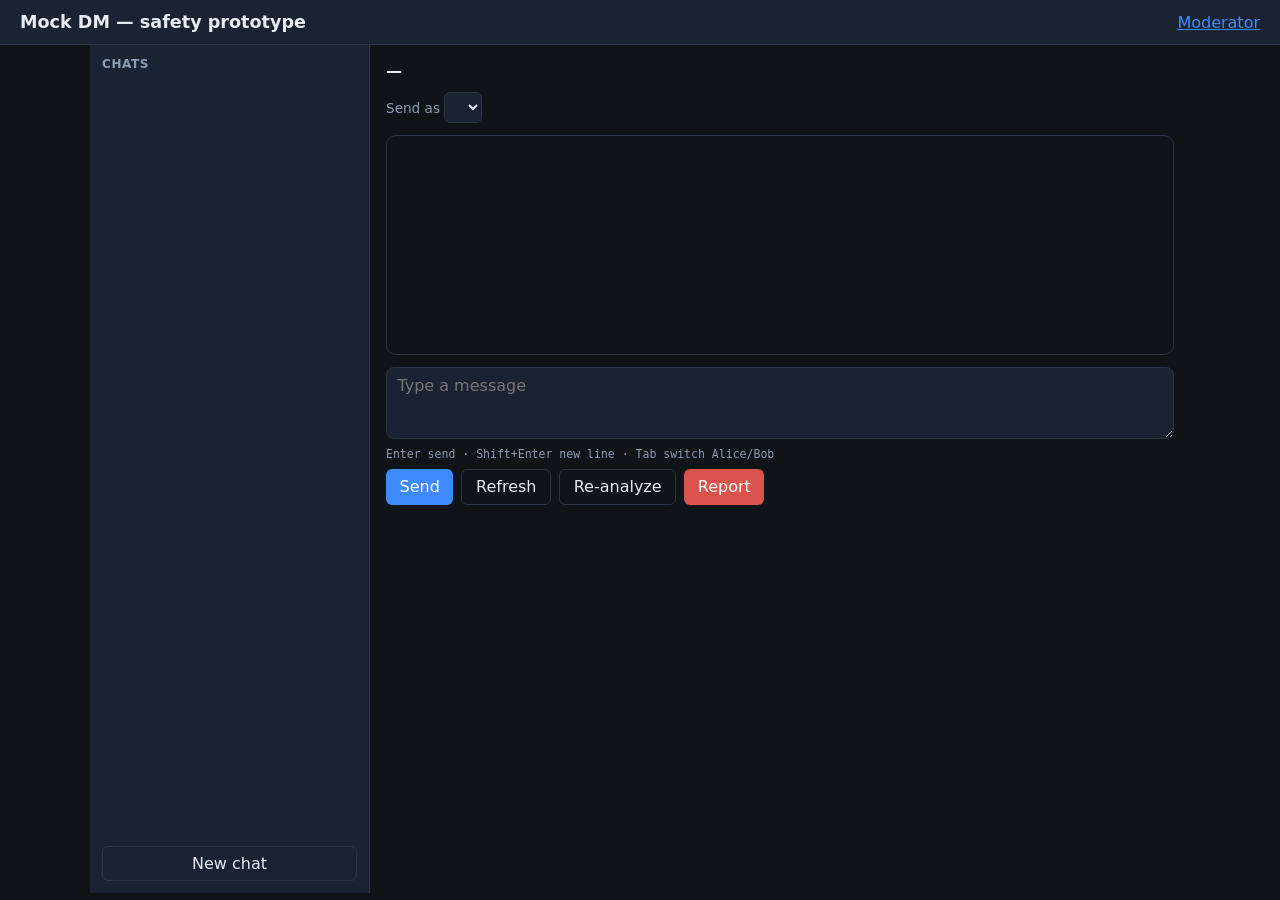
==== frontend/index.html @ 2c087c36 "Initial commit (PAN12 removed)" ====
<!DOCTYPE html>
<html lang="en">
<head>
<meta charset="UTF-8" />
<meta name="viewport" content="width=device-width, initial-scale=1" />
<title>Chat prototype</title>
<style>
:root{--bg:#0f1419;--panel:#1a2332;--text:#e7ecf3;--muted:#8b9bb4;--accent:#3d8bfd;--warn:#f0ad4e;--danger:#d9534f;--safe:#5cb85c;--border:#2a3545;}
*{box-sizing:border-box;}
body{margin:0;font-family:Segoe UI,system-ui,sans-serif;background:var(--bg);color:var(--text);min-height:100vh;}
a{color:var(--accent);}
header{display:flex;align-items:center;justify-content:space-between;padding:.75rem 1.25rem;border-bottom:1px solid var(--border);background:var(--panel);}
h1{font-size:1.1rem;margin:0;font-weight:600;}
.layout{display:flex;max-width:1100px;margin:0 auto;min-height:calc(100vh - 52px);}
.sidebar{width:280px;flex-shrink:0;border-right:1px solid var(--border);background:var(--panel);padding:.75rem;display:flex;flex-direction:column;gap:.5rem;}
.sidebar h2{font-size:.75rem;text-transform:uppercase;letter-spacing:.05em;color:var(--muted);margin:0 0 .25rem;}
#chatList{list-style:none;margin:0;padding:0;overflow-y:auto;flex:1;max-height:calc(100vh - 140px);}
#chatList li{padding:.55rem .65rem;border-radius:8px;cursor:pointer;border:1px solid transparent;font-size:.9rem;margin-bottom:.35rem;}
#chatList li:hover{background:rgba(61,139,253,.08);}
#chatList li.active{background:rgba(61,139,253,.18);border-color:var(--accent);}
#chatList .sub{font-size:.72rem;color:var(--muted);margin-top:.2rem;font-family:ui-monospace,monospace;word-break:break-all;}
.main-col{flex:1;padding:1rem;min-width:0;}
.toolbar{display:flex;flex-wrap:wrap;gap:.5rem;align-items:center;margin-bottom:.75rem;}
.conv-head{margin-bottom:.75rem;}
.conv-head .title{font-size:1rem;font-weight:600;}
.conv-head .pid{font-size:.75rem;color:var(--muted);font-family:ui-monospace,monospace;word-break:break-all;margin-top:.2rem;}
label{font-size:.85rem;color:var(--muted);}
select,button,textarea{font:inherit;}
select{background:var(--panel);color:var(--text);border:1px solid var(--border);border-radius:6px;padding:.35rem .5rem;}
button{background:var(--accent);color:#fff;border:none;border-radius:6px;padding:.45rem .85rem;cursor:pointer;}
button.secondary{background:transparent;border:1px solid var(--border);color:var(--text);}
button.danger{background:var(--danger);}
.thread{border:1px solid var(--border);border-radius:10px;padding:.75rem;min-height:220px;max-height:420px;overflow-y:auto;background:var(--bg);margin-bottom:.75rem;}
.msg{margin-bottom:.6rem;font-size:.95rem;}
.msg .meta{font-size:.75rem;color:var(--muted);margin-bottom:.15rem;}
.composer{display:flex;flex-direction:column;gap:.5rem;}
textarea{width:100%;min-height:72px;resize:vertical;background:var(--panel);color:var(--text);border:1px solid var(--border);border-radius:8px;padding:.5rem .65rem;}
.banner{display:none;padding:.65rem .85rem;border-radius:8px;margin-bottom:.75rem;font-size:.9rem;border:1px solid var(--warn);background:rgba(240,173,78,.12);}
.banner.visible{display:block;}
.banner.high{border-color:var(--danger);background:rgba(217,83,79,.15);}
.modal-backdrop{display:none;position:fixed;inset:0;background:rgba(0,0,0,.55);align-items:center;justify-content:center;padding:1rem;z-index:50;}
.modal-backdrop.visible{display:flex;}
.modal{background:var(--panel);border:1px solid var(--border);border-radius:12px;padding:1.25rem;max-width:420px;width:100%;}
.modal h2{margin:0 0 .5rem;font-size:1.1rem;}
.risk-pill{display:inline-block;font-size:.75rem;padding:.15rem .45rem;border-radius:999px;margin-left:.35rem;vertical-align:middle;}
.risk-pill.safe{background:rgba(92,184,92,.2);color:var(--safe);}
.risk-pill.suspicious{background:rgba(240,173,78,.2);color:var(--warn);}
.risk-pill.high_risk{background:rgba(217,83,79,.25);color:var(--danger);}
.mono{font-family:ui-monospace,monospace;font-size:.78rem;}
</style>
</head>
<body>
<header><h1>Mock DM — safety prototype</h1><nav><a href="/moderator.html">Moderator</a></nav></header>
<div class="layout">
<aside class="sidebar">
<h2>Chats</h2>
<ul id="chatList" aria-label="Conversation list"></ul>
<button type="button" class="secondary" id="newChat" style="width:100%">New chat</button>
</aside>
<div class="main-col">
<div class="conv-head"><div class="title" id="convTitle">—</div><div class="pid" id="convPublicId"></div></div>
<div class="toolbar"><label>Send as <select id="userSelect"></select></label><span id="riskLabel"></span></div>
<div id="banner" class="banner" role="status"></div>
<div id="modal" class="modal-backdrop" aria-hidden="true"><div class="modal" role="dialog"><h2>Safety alert</h2><p>This conversation may involve unsafe behaviour. You can report or dismiss.</p><div style="display:flex;gap:.5rem;flex-wrap:wrap;margin-top:.75rem"><button type="button" id="modalReport">Report</button><button type="button" class="secondary" id="modalDismiss">Dismiss</button></div></div></div>
<section class="thread" id="thread" aria-live="polite"></section>
<section class="composer">
<textarea id="input" placeholder="Type a message" aria-keyshortcuts="Enter Shift+Enter Tab"></textarea>
<p class="mono" style="color:var(--muted);font-size:.72rem;margin:0">Enter send · Shift+Enter new line · Tab switch Alice/Bob</p>
<div style="display:flex;gap:.5rem;flex-wrap:wrap">
<button type="button" id="send">Send</button>
<button type="button" class="secondary" id="refresh">Refresh</button>
<button type="button" class="secondary" id="analyze">Re-analyze</button>
<button type="button" class="danger" id="report">Report</button>
</div>
<p id="restrictNote" class="mono" style="color:var(--muted);margin:0"></p>
</section>
</div>
</div>
<script>
const API="/api";
let state={conversationId:null,users:[],conversations:[]};
function el(id){return document.getElementById(id);}
function tierClass(t){return t==="high_risk"?"high_risk":t==="suspicious"?"suspicious":"safe";}
function renderRisk(risk){const label=el("riskLabel"),banner=el("banner"),modal=el("modal");if(!risk){label.textContent="";banner.classList.remove("visible","high");return;}
label.innerHTML=`Risk: <span class="risk-pill ${tierClass(risk.tier)}">${risk.tier}</span> <span class="mono" style="color:var(--muted)">(${risk.final_score})</span>`;
if(risk.tier==="suspicious"){banner.textContent="Heads up: this thread looks suspicious.";banner.classList.add("visible");banner.classList.remove("high");}
else if(risk.tier==="high_risk"){banner.textContent="High risk: messaging may be restricted.";banner.classList.add("visible","high");modal.classList.add("visible");modal.setAttribute("aria-hidden","false");}
else{banner.classList.remove("visible","high");}}
function escapeHtml(s){return s.replaceAll("&","&amp;").replaceAll("<","&lt;").replaceAll(">","&gt;").replaceAll('"',"&quot;");}
function renderChatList(){const ul=el("chatList");ul.innerHTML="";
for(const c of state.conversations){const li=document.createElement("li");li.className=c.id===state.conversationId?"active":"";
li.innerHTML=`<div>${escapeHtml(c.title)}</div><div class="sub">#${c.id} · ${escapeHtml(c.public_id)}</div><div class="sub">${escapeHtml(c.last_preview)}</div>`;
li.onclick=()=>{state.conversationId=c.id;renderChatList();refresh();};ul.appendChild(li);}}
function renderThread(data){el("convTitle").textContent=data.title||"Chat";el("convPublicId").textContent="public_id: "+(data.public_id||"—");
const thread=el("thread");thread.innerHTML="";
for(const m of data.messages||[]){const u=state.users.find(x=>x.id===m.sender_id);const name=u?u.username:`user ${m.sender_id}`;
const div=document.createElement("div");div.className="msg";div.innerHTML=`<div class="meta">${name}</div><div>${escapeHtml(m.content)}</div>`;thread.appendChild(div);}
thread.scrollTop=thread.scrollHeight;renderRisk(data.latest_risk);
el("restrictNote").textContent=data.send_restricted?"Sending restricted until moderator dismisses.":"";}
async function refresh(){if(state.conversationId==null)return;
const [listRes,threadRes]=await Promise.all([fetch(`${API}/conversations`),fetch(`${API}/conversations/${state.conversationId}`)]);
if(!listRes.ok||!threadRes.ok)throw new Error("load");
state.conversations=await listRes.json();renderChatList();renderThread(await threadRes.json());}
async function bootstrap(){const res=await fetch(`${API}/bootstrap`,{method:"POST"});if(!res.ok)throw new Error("bootstrap");const data=await res.json();
state.conversationId=data.conversation_id;state.users=data.users;state.conversations=data.conversations||[];const sel=el("userSelect");sel.innerHTML="";
for(const u of data.users.filter(x=>x.role!=="moderator")){const opt=document.createElement("option");opt.value=String(u.id);opt.textContent=u.username;sel.appendChild(opt);}
const mod=data.users.find(x=>x.role==="moderator");if(mod){const opt=document.createElement("option");opt.value=String(mod.id);opt.textContent=mod.username+" (moderator)";sel.appendChild(opt);}
renderChatList();await refresh();}
async function send(){const text=el("input").value.trim();if(!text)return;const senderId=Number(el("userSelect").value);
const res=await fetch(`${API}/send_message`,{method:"POST",headers:{"Content-Type":"application/json"},body:JSON.stringify({conversation_id:state.conversationId,sender_id:senderId,content:text})});
if(!res.ok){let d={};try{d=await res.json();}catch(e){}alert(d.detail||res.statusText);return;}
el("input").value="";const data=await res.json();await refresh();if(data.risk)renderRisk(data.risk);}
async function reanalyze(){const res=await fetch(`${API}/conversations/${state.conversationId}/analyze`,{method:"POST"});if(!res.ok){alert("Analyze failed");return;}await refresh();}
async function report(){const res=await fetch(`${API}/conversations/${state.conversationId}/flag`,{method:"POST",headers:{"Content-Type":"application/json"},body:JSON.stringify({source:"user",reason:"user_report_ui"})});
if(!res.ok){alert("Flag failed");return;}alert("Reported to moderator queue.");}
async function newChat(){const title=prompt("Title for the new chat (optional):","");const res=await fetch(`${API}/conversations`,{method:"POST",headers:{"Content-Type":"application/json"},body:JSON.stringify({title:title||null})});
if(!res.ok){alert("Could not create chat");return;}const sum=await res.json();state.conversationId=sum.id;await refresh();}
function aliceBobIds(){const a=state.users.find(u=>u.username==="alice"),b=state.users.find(u=>u.username==="bob");
if(a&&b)return[a.id,b.id];const reg=state.users.filter(u=>u.role==="user").sort((x,y)=>x.id-y.id);return reg.length>=2?[reg[0].id,reg[1].id]:reg.map(u=>u.id);}
function cycleAliceBob(){const ids=aliceBobIds();if(ids.length<2)return;const sel=el("userSelect");const cur=Number(sel.value);const i=ids.indexOf(cur);sel.value=String(ids[(i+1)%ids.length]);}
function onComposerKeydown(e){if(e.key==="Enter"&&!e.shiftKey){e.preventDefault();send();return;}
if(e.key==="Tab"){e.preventDefault();cycleAliceBob();}}
el("input").addEventListener("keydown",onComposerKeydown);
el("send").onclick=send;el("refresh").onclick=refresh;el("analyze").onclick=reanalyze;el("report").onclick=report;el("newChat").onclick=newChat;
el("modalDismiss").onclick=()=>{el("modal").classList.remove("visible");el("modal").setAttribute("aria-hidden","true");};
el("modalReport").onclick=async()=>{await report();el("modal").classList.remove("visible");el("modal").setAttribute("aria-hidden","true");};
bootstrap().catch(e=>{console.error(e);alert("Start API: python -m uvicorn app.main:app --reload");});
</script>
</body>
</html>
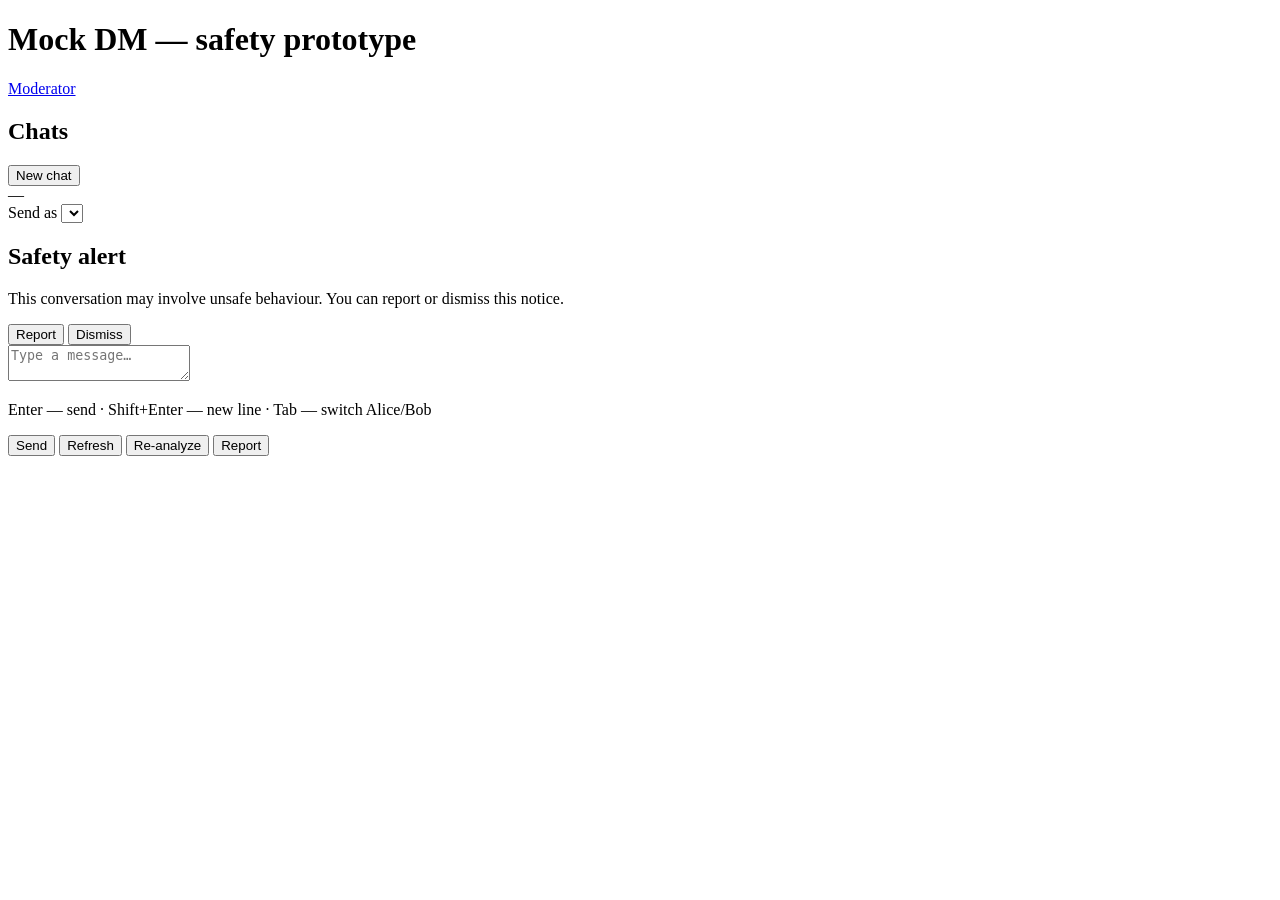
==== commit 68d1c8fa: "seperating html,css,js" ====
--- a/frontend/index.html
+++ b/frontend/index.html
@@ -1,130 +1,113 @@
 <!DOCTYPE html>
 <html lang="en">
-<head>
-<meta charset="UTF-8" />
-<meta name="viewport" content="width=device-width, initial-scale=1" />
-<title>Chat prototype</title>
-<style>
-:root{--bg:#0f1419;--panel:#1a2332;--text:#e7ecf3;--muted:#8b9bb4;--accent:#3d8bfd;--warn:#f0ad4e;--danger:#d9534f;--safe:#5cb85c;--border:#2a3545;}
-*{box-sizing:border-box;}
-body{margin:0;font-family:Segoe UI,system-ui,sans-serif;background:var(--bg);color:var(--text);min-height:100vh;}
-a{color:var(--accent);}
-header{display:flex;align-items:center;justify-content:space-between;padding:.75rem 1.25rem;border-bottom:1px solid var(--border);background:var(--panel);}
-h1{font-size:1.1rem;margin:0;font-weight:600;}
-.layout{display:flex;max-width:1100px;margin:0 auto;min-height:calc(100vh - 52px);}
-.sidebar{width:280px;flex-shrink:0;border-right:1px solid var(--border);background:var(--panel);padding:.75rem;display:flex;flex-direction:column;gap:.5rem;}
-.sidebar h2{font-size:.75rem;text-transform:uppercase;letter-spacing:.05em;color:var(--muted);margin:0 0 .25rem;}
-#chatList{list-style:none;margin:0;padding:0;overflow-y:auto;flex:1;max-height:calc(100vh - 140px);}
-#chatList li{padding:.55rem .65rem;border-radius:8px;cursor:pointer;border:1px solid transparent;font-size:.9rem;margin-bottom:.35rem;}
-#chatList li:hover{background:rgba(61,139,253,.08);}
-#chatList li.active{background:rgba(61,139,253,.18);border-color:var(--accent);}
-#chatList .sub{font-size:.72rem;color:var(--muted);margin-top:.2rem;font-family:ui-monospace,monospace;word-break:break-all;}
-.main-col{flex:1;padding:1rem;min-width:0;}
-.toolbar{display:flex;flex-wrap:wrap;gap:.5rem;align-items:center;margin-bottom:.75rem;}
-.conv-head{margin-bottom:.75rem;}
-.conv-head .title{font-size:1rem;font-weight:600;}
-.conv-head .pid{font-size:.75rem;color:var(--muted);font-family:ui-monospace,monospace;word-break:break-all;margin-top:.2rem;}
-label{font-size:.85rem;color:var(--muted);}
-select,button,textarea{font:inherit;}
-select{background:var(--panel);color:var(--text);border:1px solid var(--border);border-radius:6px;padding:.35rem .5rem;}
-button{background:var(--accent);color:#fff;border:none;border-radius:6px;padding:.45rem .85rem;cursor:pointer;}
-button.secondary{background:transparent;border:1px solid var(--border);color:var(--text);}
-button.danger{background:var(--danger);}
-.thread{border:1px solid var(--border);border-radius:10px;padding:.75rem;min-height:220px;max-height:420px;overflow-y:auto;background:var(--bg);margin-bottom:.75rem;}
-.msg{margin-bottom:.6rem;font-size:.95rem;}
-.msg .meta{font-size:.75rem;color:var(--muted);margin-bottom:.15rem;}
-.composer{display:flex;flex-direction:column;gap:.5rem;}
-textarea{width:100%;min-height:72px;resize:vertical;background:var(--panel);color:var(--text);border:1px solid var(--border);border-radius:8px;padding:.5rem .65rem;}
-.banner{display:none;padding:.65rem .85rem;border-radius:8px;margin-bottom:.75rem;font-size:.9rem;border:1px solid var(--warn);background:rgba(240,173,78,.12);}
-.banner.visible{display:block;}
-.banner.high{border-color:var(--danger);background:rgba(217,83,79,.15);}
-.modal-backdrop{display:none;position:fixed;inset:0;background:rgba(0,0,0,.55);align-items:center;justify-content:center;padding:1rem;z-index:50;}
-.modal-backdrop.visible{display:flex;}
-.modal{background:var(--panel);border:1px solid var(--border);border-radius:12px;padding:1.25rem;max-width:420px;width:100%;}
-.modal h2{margin:0 0 .5rem;font-size:1.1rem;}
-.risk-pill{display:inline-block;font-size:.75rem;padding:.15rem .45rem;border-radius:999px;margin-left:.35rem;vertical-align:middle;}
-.risk-pill.safe{background:rgba(92,184,92,.2);color:var(--safe);}
-.risk-pill.suspicious{background:rgba(240,173,78,.2);color:var(--warn);}
-.risk-pill.high_risk{background:rgba(217,83,79,.25);color:var(--danger);}
-.mono{font-family:ui-monospace,monospace;font-size:.78rem;}
-</style>
-</head>
-<body>
-<header><h1>Mock DM — safety prototype</h1><nav><a href="/moderator.html">Moderator</a></nav></header>
-<div class="layout">
-<aside class="sidebar">
-<h2>Chats</h2>
-<ul id="chatList" aria-label="Conversation list"></ul>
-<button type="button" class="secondary" id="newChat" style="width:100%">New chat</button>
-</aside>
-<div class="main-col">
-<div class="conv-head"><div class="title" id="convTitle">—</div><div class="pid" id="convPublicId"></div></div>
-<div class="toolbar"><label>Send as <select id="userSelect"></select></label><span id="riskLabel"></span></div>
-<div id="banner" class="banner" role="status"></div>
-<div id="modal" class="modal-backdrop" aria-hidden="true"><div class="modal" role="dialog"><h2>Safety alert</h2><p>This conversation may involve unsafe behaviour. You can report or dismiss.</p><div style="display:flex;gap:.5rem;flex-wrap:wrap;margin-top:.75rem"><button type="button" id="modalReport">Report</button><button type="button" class="secondary" id="modalDismiss">Dismiss</button></div></div></div>
-<section class="thread" id="thread" aria-live="polite"></section>
-<section class="composer">
-<textarea id="input" placeholder="Type a message" aria-keyshortcuts="Enter Shift+Enter Tab"></textarea>
-<p class="mono" style="color:var(--muted);font-size:.72rem;margin:0">Enter send · Shift+Enter new line · Tab switch Alice/Bob</p>
-<div style="display:flex;gap:.5rem;flex-wrap:wrap">
-<button type="button" id="send">Send</button>
-<button type="button" class="secondary" id="refresh">Refresh</button>
-<button type="button" class="secondary" id="analyze">Re-analyze</button>
-<button type="button" class="danger" id="report">Report</button>
-</div>
-<p id="restrictNote" class="mono" style="color:var(--muted);margin:0"></p>
-</section>
-</div>
-</div>
-<script>
-const API="/api";
-let state={conversationId:null,users:[],conversations:[]};
-function el(id){return document.getElementById(id);}
-function tierClass(t){return t==="high_risk"?"high_risk":t==="suspicious"?"suspicious":"safe";}
-function renderRisk(risk){const label=el("riskLabel"),banner=el("banner"),modal=el("modal");if(!risk){label.textContent="";banner.classList.remove("visible","high");return;}
-label.innerHTML=`Risk: <span class="risk-pill ${tierClass(risk.tier)}">${risk.tier}</span> <span class="mono" style="color:var(--muted)">(${risk.final_score})</span>`;
-if(risk.tier==="suspicious"){banner.textContent="Heads up: this thread looks suspicious.";banner.classList.add("visible");banner.classList.remove("high");}
-else if(risk.tier==="high_risk"){banner.textContent="High risk: messaging may be restricted.";banner.classList.add("visible","high");modal.classList.add("visible");modal.setAttribute("aria-hidden","false");}
-else{banner.classList.remove("visible","high");}}
-function escapeHtml(s){return s.replaceAll("&","&amp;").replaceAll("<","&lt;").replaceAll(">","&gt;").replaceAll('"',"&quot;");}
-function renderChatList(){const ul=el("chatList");ul.innerHTML="";
-for(const c of state.conversations){const li=document.createElement("li");li.className=c.id===state.conversationId?"active":"";
-li.innerHTML=`<div>${escapeHtml(c.title)}</div><div class="sub">#${c.id} · ${escapeHtml(c.public_id)}</div><div class="sub">${escapeHtml(c.last_preview)}</div>`;
-li.onclick=()=>{state.conversationId=c.id;renderChatList();refresh();};ul.appendChild(li);}}
-function renderThread(data){el("convTitle").textContent=data.title||"Chat";el("convPublicId").textContent="public_id: "+(data.public_id||"—");
-const thread=el("thread");thread.innerHTML="";
-for(const m of data.messages||[]){const u=state.users.find(x=>x.id===m.sender_id);const name=u?u.username:`user ${m.sender_id}`;
-const div=document.createElement("div");div.className="msg";div.innerHTML=`<div class="meta">${name}</div><div>${escapeHtml(m.content)}</div>`;thread.appendChild(div);}
-thread.scrollTop=thread.scrollHeight;renderRisk(data.latest_risk);
-el("restrictNote").textContent=data.send_restricted?"Sending restricted until moderator dismisses.":"";}
-async function refresh(){if(state.conversationId==null)return;
-const [listRes,threadRes]=await Promise.all([fetch(`${API}/conversations`),fetch(`${API}/conversations/${state.conversationId}`)]);
-if(!listRes.ok||!threadRes.ok)throw new Error("load");
-state.conversations=await listRes.json();renderChatList();renderThread(await threadRes.json());}
-async function bootstrap(){const res=await fetch(`${API}/bootstrap`,{method:"POST"});if(!res.ok)throw new Error("bootstrap");const data=await res.json();
-state.conversationId=data.conversation_id;state.users=data.users;state.conversations=data.conversations||[];const sel=el("userSelect");sel.innerHTML="";
-for(const u of data.users.filter(x=>x.role!=="moderator")){const opt=document.createElement("option");opt.value=String(u.id);opt.textContent=u.username;sel.appendChild(opt);}
-const mod=data.users.find(x=>x.role==="moderator");if(mod){const opt=document.createElement("option");opt.value=String(mod.id);opt.textContent=mod.username+" (moderator)";sel.appendChild(opt);}
-renderChatList();await refresh();}
-async function send(){const text=el("input").value.trim();if(!text)return;const senderId=Number(el("userSelect").value);
-const res=await fetch(`${API}/send_message`,{method:"POST",headers:{"Content-Type":"application/json"},body:JSON.stringify({conversation_id:state.conversationId,sender_id:senderId,content:text})});
-if(!res.ok){let d={};try{d=await res.json();}catch(e){}alert(d.detail||res.statusText);return;}
-el("input").value="";const data=await res.json();await refresh();if(data.risk)renderRisk(data.risk);}
-async function reanalyze(){const res=await fetch(`${API}/conversations/${state.conversationId}/analyze`,{method:"POST"});if(!res.ok){alert("Analyze failed");return;}await refresh();}
-async function report(){const res=await fetch(`${API}/conversations/${state.conversationId}/flag`,{method:"POST",headers:{"Content-Type":"application/json"},body:JSON.stringify({source:"user",reason:"user_report_ui"})});
-if(!res.ok){alert("Flag failed");return;}alert("Reported to moderator queue.");}
-async function newChat(){const title=prompt("Title for the new chat (optional):","");const res=await fetch(`${API}/conversations`,{method:"POST",headers:{"Content-Type":"application/json"},body:JSON.stringify({title:title||null})});
-if(!res.ok){alert("Could not create chat");return;}const sum=await res.json();state.conversationId=sum.id;await refresh();}
-function aliceBobIds(){const a=state.users.find(u=>u.username==="alice"),b=state.users.find(u=>u.username==="bob");
-if(a&&b)return[a.id,b.id];const reg=state.users.filter(u=>u.role==="user").sort((x,y)=>x.id-y.id);return reg.length>=2?[reg[0].id,reg[1].id]:reg.map(u=>u.id);}
-function cycleAliceBob(){const ids=aliceBobIds();if(ids.length<2)return;const sel=el("userSelect");const cur=Number(sel.value);const i=ids.indexOf(cur);sel.value=String(ids[(i+1)%ids.length]);}
-function onComposerKeydown(e){if(e.key==="Enter"&&!e.shiftKey){e.preventDefault();send();return;}
-if(e.key==="Tab"){e.preventDefault();cycleAliceBob();}}
-el("input").addEventListener("keydown",onComposerKeydown);
-el("send").onclick=send;el("refresh").onclick=refresh;el("analyze").onclick=reanalyze;el("report").onclick=report;el("newChat").onclick=newChat;
-el("modalDismiss").onclick=()=>{el("modal").classList.remove("visible");el("modal").setAttribute("aria-hidden","true");};
-el("modalReport").onclick=async()=>{await report();el("modal").classList.remove("visible");el("modal").setAttribute("aria-hidden","true");};
-bootstrap().catch(e=>{console.error(e);alert("Start API: python -m uvicorn app.main:app --reload");});
-</script>
-</body>
+  <head>
+    <meta charset="UTF-8" />
+    <meta name="viewport" content="width=device-width, initial-scale=1" />
+    <title>Chat prototype — safety demo</title>
+    <link rel="stylesheet" href="/css/common.css" />
+    <link rel="stylesheet" href="/css/chat.css" />
+  </head>
+  <body>
+    <header class="app-header">
+      <h1>Mock DM — safety prototype</h1>
+      <nav>
+        <a href="/moderator.html">Moderator</a>
+      </nav>
+    </header>
+
+    <div class="chat-layout">
+      <aside class="chat-sidebar" aria-label="Conversations">
+        <h2 class="chat-sidebar__heading">Chats</h2>
+        <ul id="chatList" class="chat-list" aria-label="Conversation list"></ul>
+        <button type="button" id="newChat" class="btn btn--secondary btn--block">
+          New chat
+        </button>
+      </aside>
+
+      <div class="chat-main">
+        <header class="chat-conv-head">
+          <div class="chat-conv-head__title" id="convTitle">—</div>
+          <div class="chat-conv-head__id mono" id="convPublicId"></div>
+        </header>
+
+        <div class="chat-toolbar">
+          <label>
+            Send as
+            <select id="userSelect" aria-label="Send as user"></select>
+          </label>
+          <span id="riskLabel" aria-live="polite"></span>
+        </div>
+
+        <div
+          id="riskBanner"
+          class="risk-banner"
+          role="status"
+          aria-live="polite"
+        ></div>
+
+        <div
+          id="safetyModal"
+          class="modal-backdrop"
+          aria-hidden="true"
+          aria-modal="true"
+        >
+          <div class="modal" role="dialog" aria-labelledby="safetyModalTitle">
+            <h2 id="safetyModalTitle">Safety alert</h2>
+            <p>
+              This conversation may involve unsafe behaviour. You can report
+              or dismiss this notice.
+            </p>
+            <div class="modal__actions">
+              <button type="button" id="modalReport" class="btn btn--primary">
+                Report
+              </button>
+              <button
+                type="button"
+                id="modalDismiss"
+                class="btn btn--secondary"
+              >
+                Dismiss
+              </button>
+            </div>
+          </div>
+        </div>
+
+        <section
+          class="thread"
+          id="thread"
+          aria-label="Message thread"
+          aria-live="polite"
+        ></section>
+
+        <section class="composer" aria-label="Compose message">
+          <textarea
+            id="input"
+            placeholder="Type a message…"
+            aria-label="Message text"
+          ></textarea>
+          <p class="hint">
+            Enter — send · Shift+Enter — new line · Tab — switch Alice/Bob
+          </p>
+          <div class="btn-row">
+            <button type="button" id="send" class="btn btn--primary">
+              Send
+            </button>
+            <button type="button" id="refresh" class="btn btn--secondary">
+              Refresh
+            </button>
+            <button type="button" id="analyze" class="btn btn--secondary">
+              Re-analyze
+            </button>
+            <button type="button" id="report" class="btn btn--danger">
+              Report
+            </button>
+          </div>
+          <p id="restrictNote" class="mono hint"></p>
+        </section>
+      </div>
+    </div>
+
+    <script src="/js/utils.js"></script>
+    <script src="/js/chat.js"></script>
+  </body>
 </html>
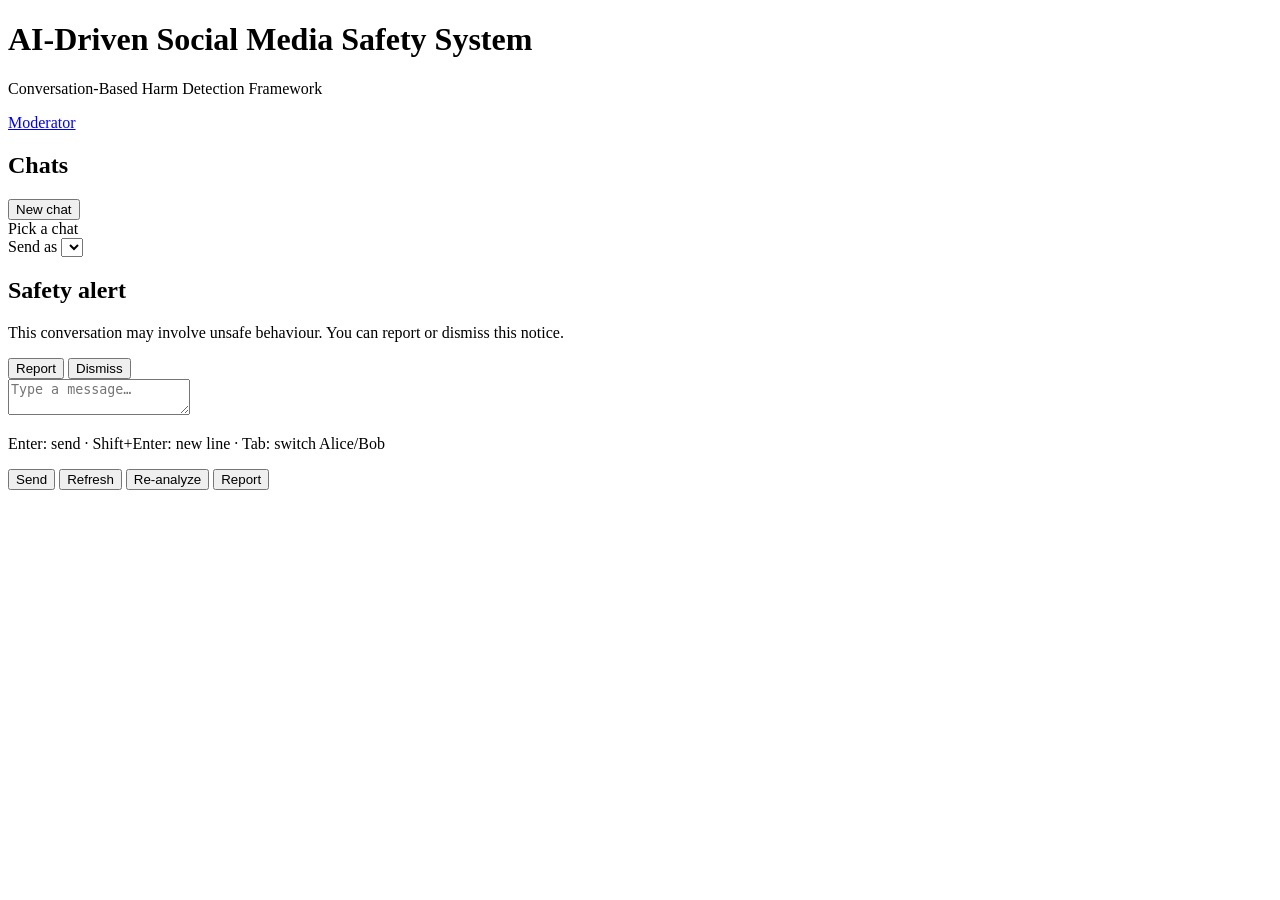
==== commit e8f5350c: "couple changes" ====
--- a/frontend/index.html
+++ b/frontend/index.html
@@ -3,14 +3,19 @@
   <head>
     <meta charset="UTF-8" />
     <meta name="viewport" content="width=device-width, initial-scale=1" />
-    <title>Chat prototype — safety demo</title>
+    <title>AI-Driven Social Media Safety System</title>
     <link rel="stylesheet" href="/css/common.css" />
     <link rel="stylesheet" href="/css/chat.css" />
   </head>
-  <body>
+  <body class="chat-page">
     <header class="app-header">
-      <h1>Mock DM — safety prototype</h1>
-      <nav>
+      <div class="app-header__brand">
+        <h1 class="app-header__title">AI-Driven Social Media Safety System</h1>
+        <p class="app-header__tagline">
+          Conversation-Based Harm Detection Framework
+        </p>
+      </div>
+      <nav class="app-header__nav">
         <a href="/moderator.html">Moderator</a>
       </nav>
     </header>
@@ -19,14 +24,14 @@
       <aside class="chat-sidebar" aria-label="Conversations">
         <h2 class="chat-sidebar__heading">Chats</h2>
         <ul id="chatList" class="chat-list" aria-label="Conversation list"></ul>
-        <button type="button" id="newChat" class="btn btn--secondary btn--block">
+        <button type="button" id="newChat" class="btn btn--secondary btn--block chat-sidebar__new">
           New chat
         </button>
       </aside>
 
       <div class="chat-main">
         <header class="chat-conv-head">
-          <div class="chat-conv-head__title" id="convTitle">—</div>
+          <div class="chat-conv-head__title" id="convTitle">Pick a chat</div>
           <div class="chat-conv-head__id mono" id="convPublicId"></div>
         </header>
 
@@ -86,7 +91,7 @@
             aria-label="Message text"
           ></textarea>
           <p class="hint">
-            Enter — send · Shift+Enter — new line · Tab — switch Alice/Bob
+            Enter: send · Shift+Enter: new line · Tab: switch Alice/Bob
           </p>
           <div class="btn-row">
             <button type="button" id="send" class="btn btn--primary">
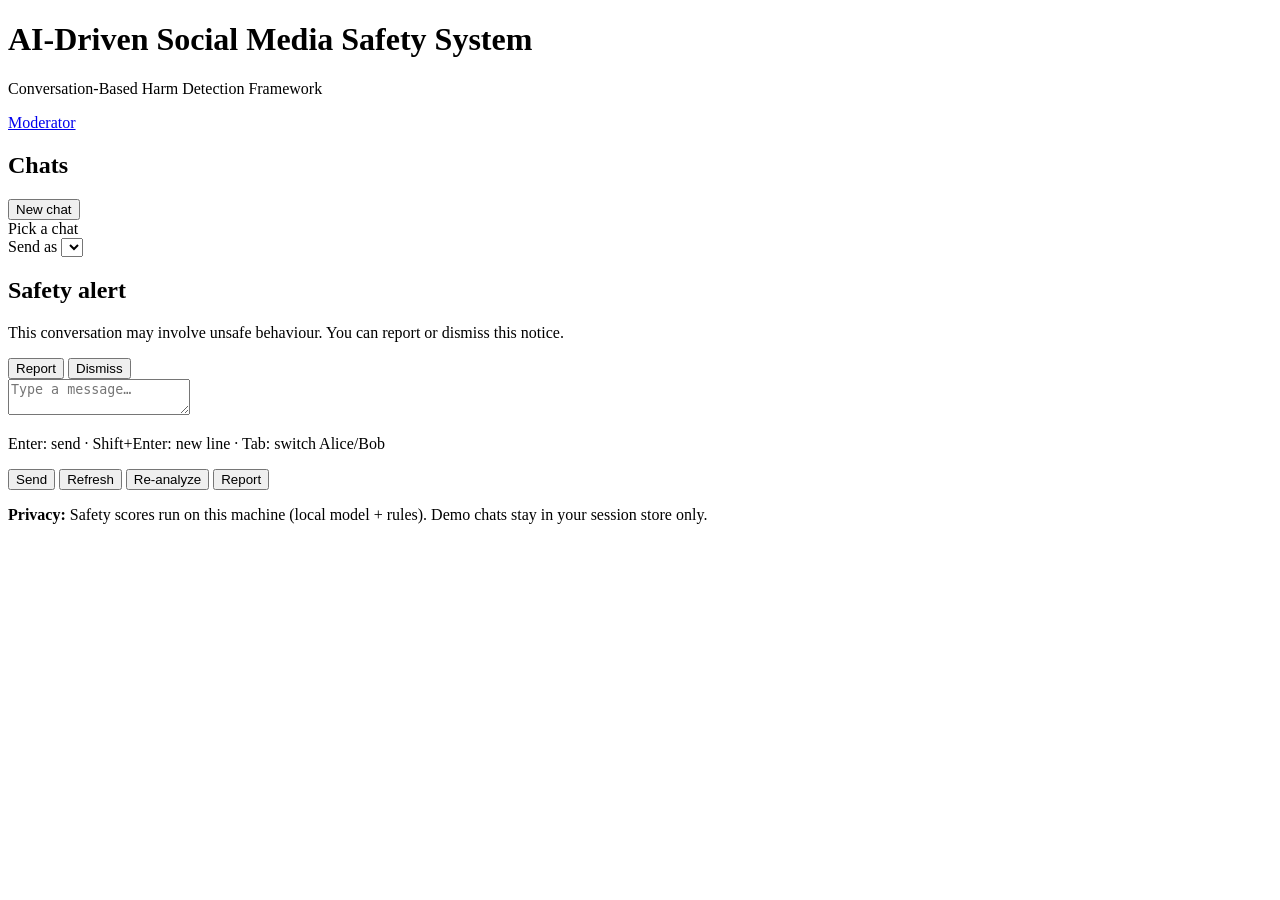
==== commit 0404e193: "updated moderator" ====
--- a/frontend/index.html
+++ b/frontend/index.html
@@ -42,6 +42,12 @@
           </label>
           <span id="riskLabel" aria-live="polite"></span>
         </div>
+
+        <section
+          id="hybridPanel"
+          class="hybrid-panel"
+          aria-label="Hybrid risk breakdown"
+        ></section>
 
         <div
           id="riskBanner"
@@ -112,6 +118,13 @@
       </div>
     </div>
 
+    <footer class="privacy-strip" role="contentinfo">
+      <span
+        ><strong>Privacy:</strong> Safety scores run on this machine (local model
+        + rules). Demo chats stay in your session store only.</span
+      >
+    </footer>
+
     <script src="/js/utils.js"></script>
     <script src="/js/chat.js"></script>
   </body>
